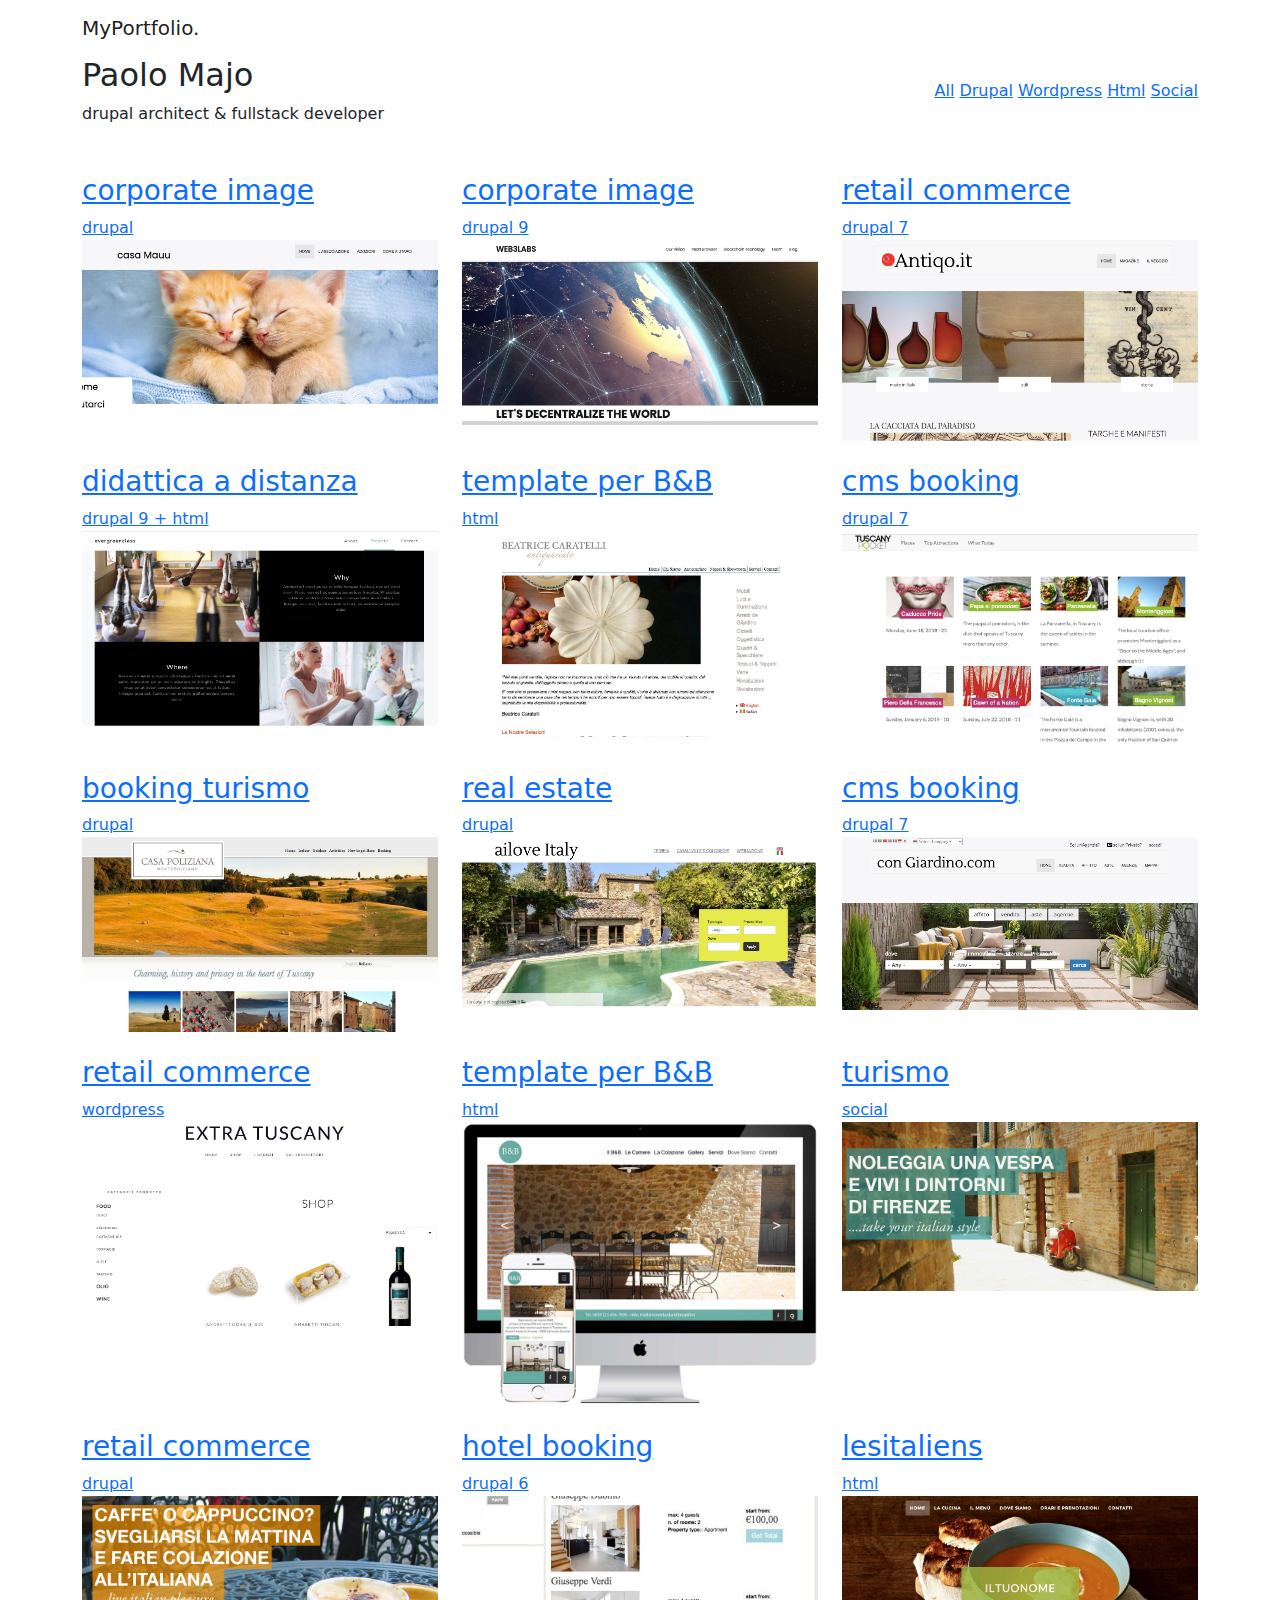
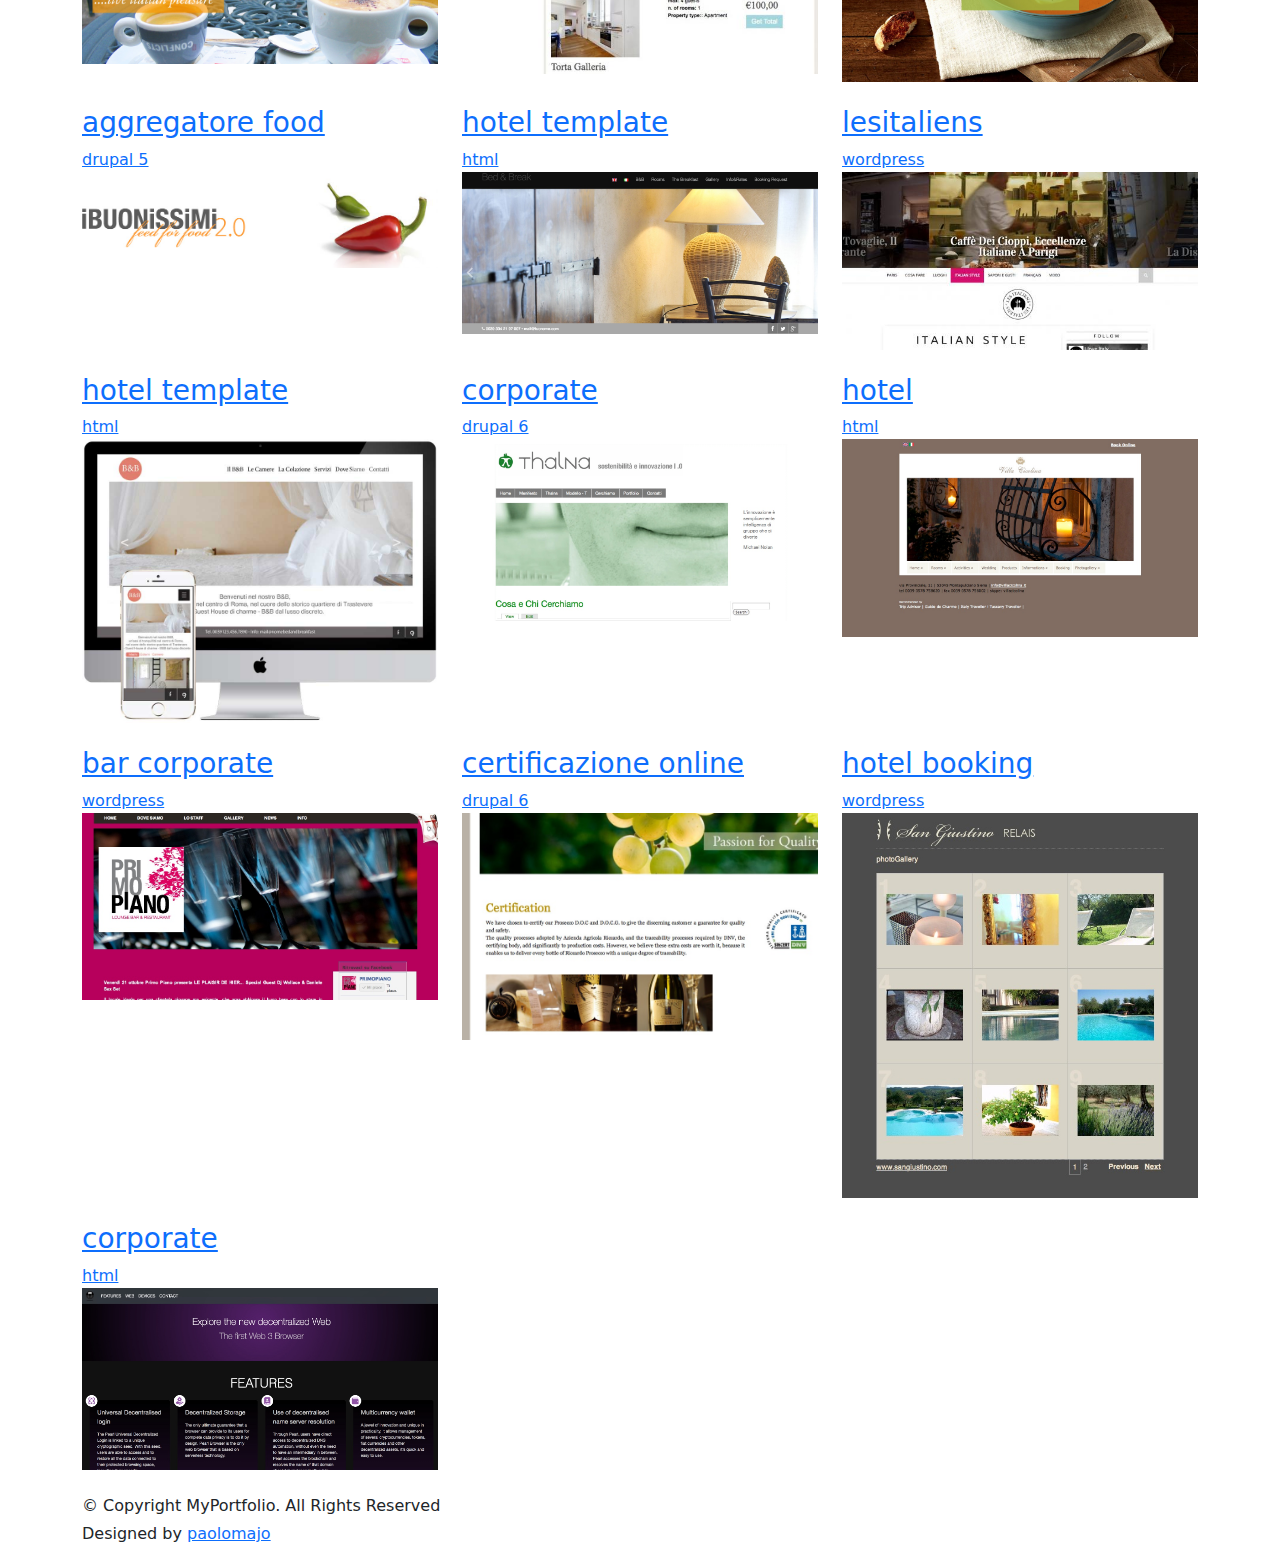
==== index.html @ db2f60e2 "Add files via upload" ====
<!DOCTYPE html>
<html lang="en">

<head>
  <meta charset="utf-8">
  <meta content="width=device-width, initial-scale=1.0" name="viewport">

  <title>paolomajo fullstack developer</title>
  <meta content="" name="description">
  <meta content="" name="keywords">

  <!-- Favicons -->
  <link href="assets/img/favicon.png" rel="icon">
  <link href="assets/img/apple-touch-icon.png" rel="apple-touch-icon">

  <!-- Google Fonts -->
 
<link href="https://fonts.googleapis.com/css2?family=Roboto:wght@300&display=swap" rel="stylesheet">
  <!-- Vendor CSS Files -->
  <link href="assets/vendor/aos/aos.css" rel="stylesheet">
  <link href="assets/vendor/bootstrap/css/bootstrap.min.css" rel="stylesheet">
  <link href="assets/vendor/bootstrap-icons/bootstrap-icons.css" rel="stylesheet">
  <link href="assets/vendor/swiper/swiper-bundle.min.css" rel="stylesheet">

  <!-- Template Main CSS File -->
  <link href="assets/css/style.css" rel="stylesheet">

  <!-- =======================================================
  * Template Name: MyPortfolio - v4.7.0
  * Template URL: https://bootstrapmade.com/myportfolio-bootstrap-portfolio-website-template/
  * Author: BootstrapMade.com
  * License: https://bootstrapmade.com/license/
  ======================================================== -->
</head>

<body>

  <!-- ======= Navbar ======= -->
  

  <nav class="navbar navbar-light custom-navbar">
    <div class="container">
      <a class="navbar-brand" href="works.html">MyPortfolio.</a>
      <a href="#" class="burger" data-bs-toggle="collapse" data-bs-target="#main-navbar">
        <span></span>
      </a>
    </div>
  </nav>

  <main id="main">

    <!-- ======= Works Section ======= -->
    <section class="section site-portfolio">
      <div class="container">
        <div class="row mb-5 align-items-center">
          <div class="col-md-12 col-lg-6 mb-4 mb-lg-0" data-aos="fade-up">
            <h2>Paolo Majo</h2>
            <p class="mb-0">drupal architect &amp; fullstack developer</p>
          </div>
          <div class="col-md-12 col-lg-6 text-start text-lg-end" data-aos="fade-up" data-aos-delay="100">
            <div id="filters" class="filters">
              <a href="#" data-filter="*" class="active">All</a>
              <a href="#" data-filter=".drupal">Drupal</a>
              <a href="#" data-filter=".wp">Wordpress</a>
              <a href="#" data-filter=".html">Html</a>
              <a href="#" data-filter=".soc">Social</a>
             
            </div>
          </div>
        </div>
        <div id="portfolio-grid" class="row no-gutter" data-aos="fade-up" data-aos-delay="200">
          <div class="item drupal col-sm-6 col-md-4 col-lg-4 mb-4">
            <a href="casamauu.html" class="item-wrap fancybox">
              <div class="work-info">
                <h3>corporate image</h3>
                <span>drupal</span>
              </div>
              <img class="img-fluid" src="mois/casam.jpeg">
            </a>
          </div>
          <div class="item drupal col-sm-6 col-md-4 col-lg-4 mb-4">
            <a href="web3labs.html" class="item-wrap fancybox">
              <div class="work-info">
                <h3>corporate image</h3>
                <span>drupal 9</span>
              </div>
              <img class="img-fluid" src="mois/web3.jpeg">
            </a>
          </div>
          <div class="item drupal col-sm-6 col-md-4 col-lg-4 mb-4">
            <a href="antiqo.html" class="item-wrap fancybox">
              <div class="work-info">
                <h3>retail commerce</h3>
                <span>drupal 7</span>
              </div>
              <img class="img-fluid" src="mois/antiqo.jpeg">
            </a>
          </div>
          <div class="item drupal html col-sm-6 col-md-4 col-lg-4 mb-4">
            <a href="evergreen.html" class="item-wrap fancybox">
              <div class="work-info">
                <h3>didattica a distanza</h3>
                <span>drupal 9 + html</span>
              </div>
              <img class="img-fluid" src="mois/everh.jpeg">
            </a>
          </div>
          
          <div class="item soc col-sm-6 col-md-4 col-lg-4 mb-4">
            <a href="bea.html" class="item-wrap fancybox">
              <div class="work-info">
                <h3>template per B&B</h3>
                <span>html</span>
              </div>
              <img class="img-fluid" src="mois/popbea.jpg">
            </a>
          </div>
          
          <div class="item drupal col-sm-6 col-md-4 col-lg-4 mb-4">
            <a href="tuscany.html" class="item-wrap fancybox">
              <div class="work-info">
                <h3>cms booking</h3>
                <span>drupal 7</span>
              </div>
              <img class="img-fluid" src="mois/tusca.jpeg">
            </a>
          </div>
          <div class="item drupal col-sm-6 col-md-4 col-lg-4 mb-4">
            <a href="casapoliziana.html" class="item-wrap fancybox">
              <div class="work-info">
                <h3>booking turismo</h3>
                <span>drupal</span>
              </div>
              <img class="img-fluid" src="mois/casapo.jpg">
            </a>
          </div>
          
          <div class="item drupal col-sm-6 col-md-4 col-lg-4 mb-4">
            <a href="ailove.html" class="item-wrap fancybox">
              <div class="work-info">
                <h3>real estate</h3>
                <span>drupal</span>
              </div>
              <img class="img-fluid" src="mois/ailov.jpeg">
            </a>
          </div>
          <div class="item drupal col-sm-6 col-md-4 col-lg-4 mb-4">
            <a href="congiardino.html" class="item-wrap fancybox">
              <div class="work-info">
                <h3>cms booking</h3>
                <span>drupal 7</span>
              </div>
              <img class="img-fluid" src="mois/congia.jpeg">
            </a>
          </div>
          <div class="item wp col-sm-6 col-md-4 col-lg-4 mb-4">
            <a href="extra.html" class="item-wrap fancybox">
              <div class="work-info">
                <h3>retail commerce</h3>
                <span>wordpress</span>
              </div>
              <img class="img-fluid" src="mois/extra.jpeg">
            </a>
          </div>
          <div class="item html col-sm-6 col-md-4 col-lg-4 mb-4">
            <a href="acqua.html" class="item-wrap fancybox">
              <div class="work-info">
                <h3>template per B&B</h3>
                <span>html</span>
              </div>
              <img class="img-fluid" src="mois/acqua.jpg">
            </a>
          </div>
          <div class="item soc col-sm-6 col-md-4 col-lg-4 mb-4">
            <a href="social.html" class="item-wrap fancybox">
              <div class="work-info">
                <h3>turismo</h3>
                <span>social</span>
              </div>
              <img class="img-fluid" src="mois/livevespa.jpg">
            </a>
          </div>
          <div class="item drupal col-sm-6 col-md-4 col-lg-4 mb-4">
            <a href="social.html" class="item-wrap fancybox">
              <div class="work-info">
                <h3>retail commerce</h3>
                <span>drupal</span>
              </div>
              <img class="img-fluid" src="mois/caffe0.jpg">
            </a>
          </div>
          <div class="item drupal col-sm-6 col-md-4 col-lg-4 mb-4">
            <a href="flo.html" class="item-wrap fancybox">
              <div class="work-info">
                <h3>hotel booking</h3>
                <span>drupal 6</span>
              </div>
              <img class="img-fluid" src="mois/flo.jpg">
            </a>
          </div>
          <div class="item html col-sm-6 col-md-4 col-lg-4 mb-4">
            <a href="risto.html" class="item-wrap fancybox">
              <div class="work-info">
                <h3>lesitaliens</h3>
                <span>html</span>
              </div>
              <img class="img-fluid" src="mois/green.jpg">
            </a>
          </div>
          <div class="item drupal col-sm-6 col-md-4 col-lg-4 mb-4">
            <a href="feed.html" class="item-wrap fancybox">
              <div class="work-info">
                <h3>aggregatore food</h3>
                <span>drupal 5</span>
              </div>
              <img class="img-fluid" src="mois/feed.jpg">
            </a>
          </div>
          
            <div class="item html col-sm-6 col-md-4 col-lg-4 mb-4">
            <a href="bb.html" class="item-wrap fancybox">
              <div class="work-info">
                <h3>hotel template</h3>
                <span>html</span>
              </div>
              <img class="img-fluid" src="mois/homefullscuro.jpg">
            </a>
          </div>
          <div class="item wp col-sm-6 col-md-4 col-lg-4 mb-4">
            <a href="lesita.html" class="item-wrap fancybox">
              <div class="work-info">
                <h3>lesitaliens</h3>
                <span>wordpress</span>
              </div>
              <img class="img-fluid" src="mois/lesita2.jpg">
            </a>
          </div>
          <div class="item html col-sm-6 col-md-4 col-lg-4 mb-4">
            <a href="acqua.html" class="item-wrap fancybox">
              <div class="work-info">
                <h3>hotel template</h3>
                <span>html</span>
              </div>
              <img class="img-fluid" src="mois/cipria.jpg">
            </a>
          </div>
            <div class="item drupal col-sm-6 col-md-4 col-lg-4 mb-4">
            <a href="thalna.html" class="item-wrap fancybox">
              <div class="work-info">
                <h3>corporate</h3>
                <span>drupal 6</span>
              </div>
              <img class="img-fluid" src="mois/popthalna.jpg">
            </a>
          </div>
          <div class="item drupal col-sm-6 col-md-4 col-lg-4 mb-4">
            <a href="villa.html" class="item-wrap fancybox">
              <div class="work-info">
                <h3>hotel</h3>
                <span>html</span>
              </div>
              <img class="img-fluid" src="mois/popvilla.jpg">
            </a>
          </div>
          <div class="item wp col-sm-6 col-md-4 col-lg-4 mb-4">
            <a href="primo.html" class="item-wrap fancybox">
              <div class="work-info">
                <h3>bar corporate</h3>
                <span>wordpress</span>
              </div>
              <img class="img-fluid" src="mois/primo.jpg">
            </a>
          </div>
          
            <div class="item drupal col-sm-6 col-md-4 col-lg-4 mb-4">
            <a href="cert.html" class="item-wrap fancybox">
              <div class="work-info">
                <h3>certificazione online</h3>
                <span>drupal 6</span>
              </div>
              <img class="img-fluid" src="mois/procert.jpg">
            </a>
          </div>
          <div class="item wp col-sm-6 col-md-4 col-lg-4 mb-4">
            <a href="sangiu.html" class="item-wrap fancybox">
              <div class="work-info">
                <h3>hotel booking</h3>
                <span>wordpress</span>
              </div>
              <img class="img-fluid" src="mois/sangiu.jpg">
            </a>
          </div>
          <div class="item html col-sm-6 col-md-4 col-lg-4 mb-4">
            <a href="pearl.html" class="item-wrap fancybox">
              <div class="work-info">
                <h3>corporate</h3>
                <span>html</span>
              </div>
              <img class="img-fluid" src="mois/pearl.jpeg">
            </a>
          </div>
          
        </div>
      </div>
    </section><!-- End  Works Section -->

    <!-- ======= Testimonials Section ======= -->
    <!-- End Testimonials Section -->

  </main><!-- End #main -->

  <!-- ======= Footer ======= -->
  <footer class="footer" role="contentinfo">
    <div class="container">
      <div class="row">
        <div class="col-sm-6">
          <p class="mb-1">&copy; Copyright MyPortfolio. All Rights Reserved</p>
          <div class="credits">
            <!--
            All the links in the footer should remain intact.
            You can delete the links only if you purchased the pro version.
            Licensing information: https://bootstrapmade.com/license/
            Purchase the pro version with working PHP/AJAX contact form: https://bootstrapmade.com/buy/?theme=MyPortfolio
          -->
            Designed by <a href="htps://bootstrapmade.com/">paolomajo</a>
          </div>
        </div>
        <div class="col-sm-6 social text-md-end">
          <a href="https://twitter.com/paolomajo"><span class="bi bi-twitter"></span></a>
          <a href="https://github.com/paolomajo"><span class="bi bi-github"></span></a>
          
          <a href="https://www.linkedin.com/in/paolomajo/"><span class="bi bi-linkedin"></span></a>
        </div>
      </div>
    </div>
  </footer>

  <a href="#" class="back-to-top d-flex align-items-center justify-content-center"><i class="bi bi-arrow-up-short"></i></a>

  <!-- Vendor JS Files -->
  <script src="assets/vendor/aos/aos.js"></script>
  <script src="assets/vendor/bootstrap/js/bootstrap.bundle.min.js"></script>
  <script src="assets/vendor/isotope-layout/isotope.pkgd.min.js"></script>
  <script src="assets/vendor/swiper/swiper-bundle.min.js"></script>
  <script src="assets/vendor/php-email-form/validate.js"></script>

  <!-- Template Main JS File -->
  <script src="assets/js/main.js"></script>

</body>

</html>
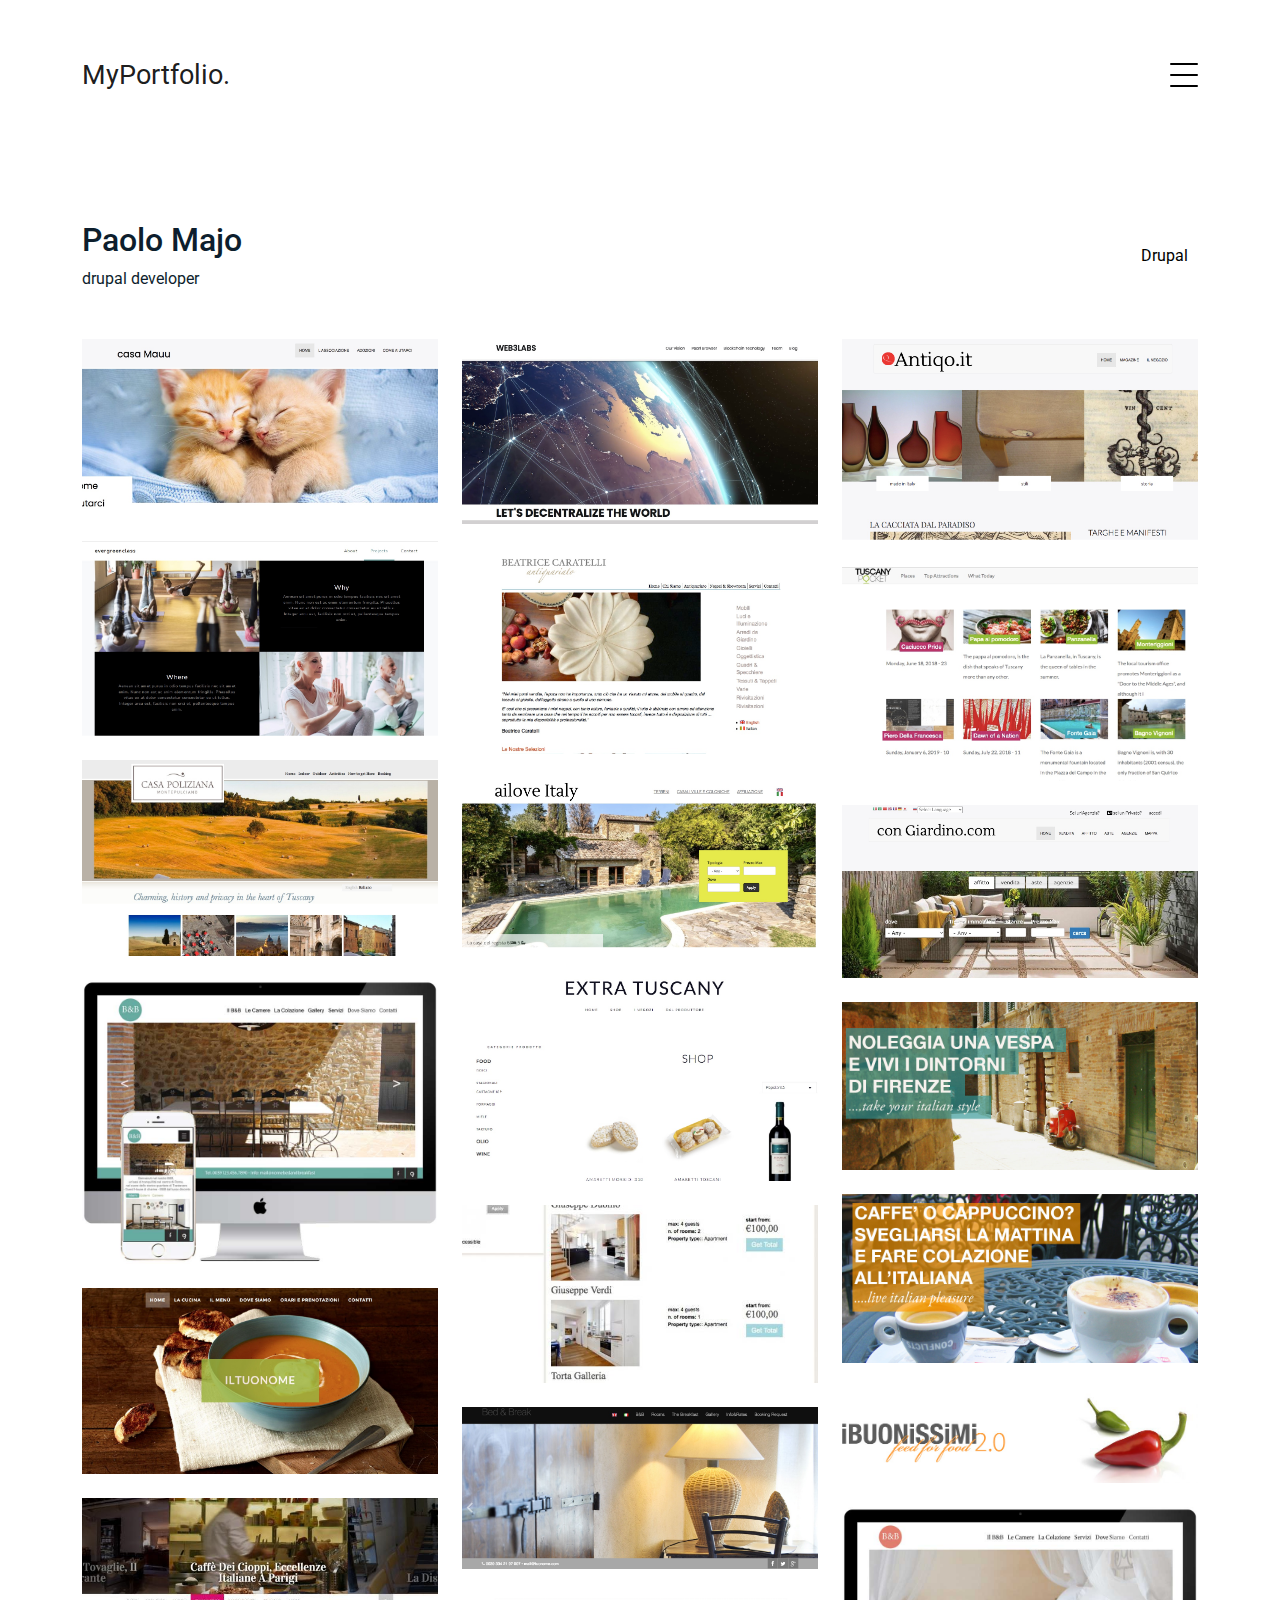
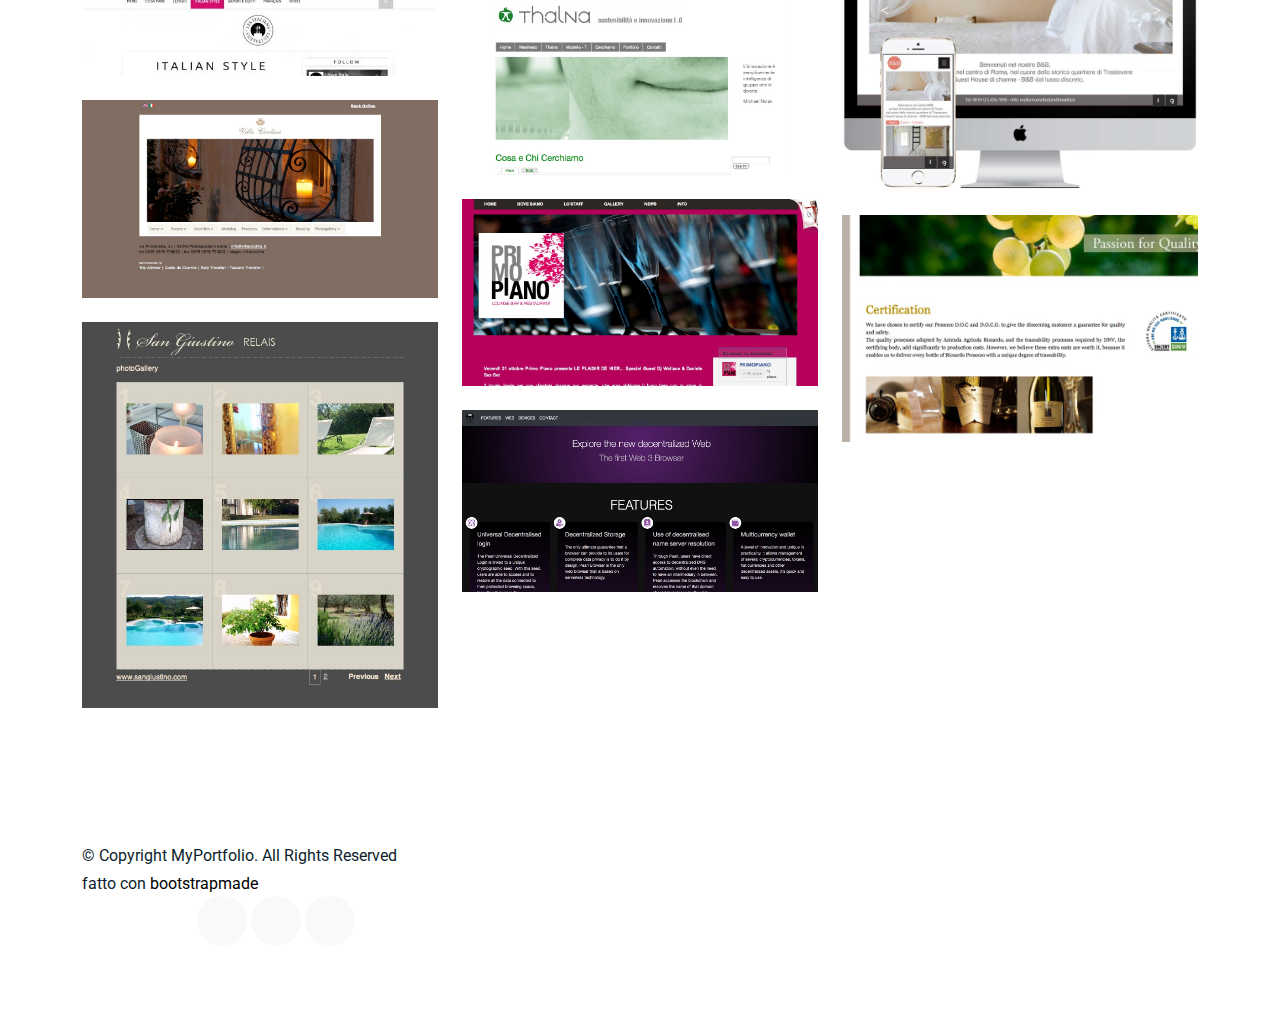
==== commit 9005b9d2: "Add files via upload" ====
--- a/index.html
+++ b/index.html
@@ -5,7 +5,7 @@
   <meta charset="utf-8">
   <meta content="width=device-width, initial-scale=1.0" name="viewport">
 
-  <title>paolomajo fullstack developer</title>
+  <title>paolomajo drupal developer</title>
   <meta content="" name="description">
   <meta content="" name="keywords">
 
@@ -55,15 +55,13 @@
         <div class="row mb-5 align-items-center">
           <div class="col-md-12 col-lg-6 mb-4 mb-lg-0" data-aos="fade-up">
             <h2>Paolo Majo</h2>
-            <p class="mb-0">drupal architect &amp; fullstack developer</p>
+            <p class="mb-0">drupal developer</p>
           </div>
           <div class="col-md-12 col-lg-6 text-start text-lg-end" data-aos="fade-up" data-aos-delay="100">
             <div id="filters" class="filters">
-              <a href="#" data-filter="*" class="active">All</a>
+             
               <a href="#" data-filter=".drupal">Drupal</a>
-              <a href="#" data-filter=".wp">Wordpress</a>
-              <a href="#" data-filter=".html">Html</a>
-              <a href="#" data-filter=".soc">Social</a>
+              
              
             </div>
           </div>
@@ -129,7 +127,7 @@
             <a href="casapoliziana.html" class="item-wrap fancybox">
               <div class="work-info">
                 <h3>booking turismo</h3>
-                <span>drupal</span>
+                <span>drupal 7</span>
               </div>
               <img class="img-fluid" src="mois/casapo.jpg">
             </a>
@@ -139,7 +137,7 @@
             <a href="ailove.html" class="item-wrap fancybox">
               <div class="work-info">
                 <h3>real estate</h3>
-                <span>drupal</span>
+                <span>drupal 7</span>
               </div>
               <img class="img-fluid" src="mois/ailov.jpeg">
             </a>
@@ -153,29 +151,29 @@
               <img class="img-fluid" src="mois/congia.jpeg">
             </a>
           </div>
-          <div class="item wp col-sm-6 col-md-4 col-lg-4 mb-4">
+          <div class="item drupal col-sm-6 col-md-4 col-lg-4 mb-4">
             <a href="extra.html" class="item-wrap fancybox">
               <div class="work-info">
                 <h3>retail commerce</h3>
-                <span>wordpress</span>
+                <span>drupal 7</span>
               </div>
               <img class="img-fluid" src="mois/extra.jpeg">
             </a>
           </div>
-          <div class="item html col-sm-6 col-md-4 col-lg-4 mb-4">
+          <div class="item drupal col-sm-6 col-md-4 col-lg-4 mb-4">
             <a href="acqua.html" class="item-wrap fancybox">
               <div class="work-info">
                 <h3>template per B&B</h3>
-                <span>html</span>
+                <span>drupal 7</span>
               </div>
               <img class="img-fluid" src="mois/acqua.jpg">
             </a>
           </div>
-          <div class="item soc col-sm-6 col-md-4 col-lg-4 mb-4">
+          <div class="item drupal col-sm-6 col-md-4 col-lg-4 mb-4">
             <a href="social.html" class="item-wrap fancybox">
               <div class="work-info">
                 <h3>turismo</h3>
-                <span>social</span>
+                <span>drupal 7</span>
               </div>
               <img class="img-fluid" src="mois/livevespa.jpg">
             </a>
@@ -184,7 +182,7 @@
             <a href="social.html" class="item-wrap fancybox">
               <div class="work-info">
                 <h3>retail commerce</h3>
-                <span>drupal</span>
+                <span>drupal 10</span>
               </div>
               <img class="img-fluid" src="mois/caffe0.jpg">
             </a>
@@ -198,11 +196,11 @@
               <img class="img-fluid" src="mois/flo.jpg">
             </a>
           </div>
-          <div class="item html col-sm-6 col-md-4 col-lg-4 mb-4">
+          <div class="item drupal col-sm-6 col-md-4 col-lg-4 mb-4">
             <a href="risto.html" class="item-wrap fancybox">
               <div class="work-info">
                 <h3>lesitaliens</h3>
-                <span>html</span>
+                <span>drupal 7</span>
               </div>
               <img class="img-fluid" src="mois/green.jpg">
             </a>
@@ -217,29 +215,29 @@
             </a>
           </div>
           
-            <div class="item html col-sm-6 col-md-4 col-lg-4 mb-4">
+            <div class="item drupal col-sm-6 col-md-4 col-lg-4 mb-4">
             <a href="bb.html" class="item-wrap fancybox">
               <div class="work-info">
                 <h3>hotel template</h3>
-                <span>html</span>
+                <span>drupal 10</span>
               </div>
               <img class="img-fluid" src="mois/homefullscuro.jpg">
             </a>
           </div>
-          <div class="item wp col-sm-6 col-md-4 col-lg-4 mb-4">
+          <div class="item drupal col-sm-6 col-md-4 col-lg-4 mb-4">
             <a href="lesita.html" class="item-wrap fancybox">
               <div class="work-info">
                 <h3>lesitaliens</h3>
-                <span>wordpress</span>
+                <span>drupal 7</span>
               </div>
               <img class="img-fluid" src="mois/lesita2.jpg">
             </a>
           </div>
-          <div class="item html col-sm-6 col-md-4 col-lg-4 mb-4">
+          <div class="item drupal col-sm-6 col-md-4 col-lg-4 mb-4">
             <a href="acqua.html" class="item-wrap fancybox">
               <div class="work-info">
                 <h3>hotel template</h3>
-                <span>html</span>
+                <span>drupal 7</span>
               </div>
               <img class="img-fluid" src="mois/cipria.jpg">
             </a>
@@ -257,16 +255,16 @@
             <a href="villa.html" class="item-wrap fancybox">
               <div class="work-info">
                 <h3>hotel</h3>
-                <span>html</span>
+                <span>drupal 6</span>
               </div>
               <img class="img-fluid" src="mois/popvilla.jpg">
             </a>
           </div>
-          <div class="item wp col-sm-6 col-md-4 col-lg-4 mb-4">
+          <div class="item drupal col-sm-6 col-md-4 col-lg-4 mb-4">
             <a href="primo.html" class="item-wrap fancybox">
               <div class="work-info">
                 <h3>bar corporate</h3>
-                <span>wordpress</span>
+                <span>drupal 5</span>
               </div>
               <img class="img-fluid" src="mois/primo.jpg">
             </a>
@@ -281,20 +279,20 @@
               <img class="img-fluid" src="mois/procert.jpg">
             </a>
           </div>
-          <div class="item wp col-sm-6 col-md-4 col-lg-4 mb-4">
+          <div class="item drupal col-sm-6 col-md-4 col-lg-4 mb-4">
             <a href="sangiu.html" class="item-wrap fancybox">
               <div class="work-info">
                 <h3>hotel booking</h3>
-                <span>wordpress</span>
+                <span>drupal 5</span>
               </div>
               <img class="img-fluid" src="mois/sangiu.jpg">
             </a>
           </div>
-          <div class="item html col-sm-6 col-md-4 col-lg-4 mb-4">
+          <div class="item drupal col-sm-6 col-md-4 col-lg-4 mb-4">
             <a href="pearl.html" class="item-wrap fancybox">
               <div class="work-info">
                 <h3>corporate</h3>
-                <span>html</span>
+                <span>drupal</span>
               </div>
               <img class="img-fluid" src="mois/pearl.jpeg">
             </a>
@@ -322,8 +320,7 @@
             Licensing information: https://bootstrapmade.com/license/
             Purchase the pro version with working PHP/AJAX contact form: https://bootstrapmade.com/buy/?theme=MyPortfolio
           -->
-            Designed by <a href="htps://bootstrapmade.com/">paolomajo</a>
-          </div>
+            fatto con <a href="htps://bootstrapmade.com/">bootstrapmade</a>
         </div>
         <div class="col-sm-6 social text-md-end">
           <a href="https://twitter.com/paolomajo"><span class="bi bi-twitter"></span></a>
--- a/assets/css/style.css
+++ b/assets/css/style.css
@@ -0,0 +1,451 @@
+/**
+* Template Name: MyPortfolio - v4.7.0
+* Template URL: https://bootstrapmade.com/myportfolio-bootstrap-portfolio-website-template/
+* Author: BootstrapMade.com
+* License: https://bootstrapmade.com/license/
+*/
+
+/*--------------------------------------------------------------
+# General
+--------------------------------------------------------------*/
+body {
+  font-family: "roboto";
+  color: #0d1e2d;
+}
+
+a {
+  color: #777;
+  text-decoration: none;
+}
+
+a:hover {
+  color: #000;
+}
+
+h1, h2, h3, h4, h5, h6, .font-heading {
+  font-family: "Roboto";
+}
+
+.section {
+  padding: 7rem 0;
+}
+
+.filters a {
+  text-decoration: none;
+  color: #000;
+  display: inline-block;
+  padding-left: 10px;
+  padding-right: 10px;
+  position: relative;
+}
+.filters a:hover, .filters a:focus, .filters a:active {
+  text-decoration: none;
+}
+.filters a:hover:before {
+  content: "";
+  position: absolute;
+  left: 10px;
+  right: 10px;
+  bottom: 0;
+  height: 1px;
+  background-color: #000;
+}
+.filters a.active {
+  color: #000;
+}
+.filters a.active:before {
+  content: "";
+  position: absolute;
+  left: 10px;
+  right: 10px;
+  bottom: 0;
+  height: 1px;
+  background-color: #000;
+}
+
+.item {
+  border: none;
+  margin-bottom: 30px;
+}
+.item .item-wrap {
+  display: block;
+  position: relative;
+  overflow: hidden;
+}
+.item .item-wrap:after {
+  z-index: 2;
+  position: absolute;
+  content: "";
+  top: 0;
+  left: 0;
+  right: 0;
+  bottom: 0;
+  background: rgba(0, 0, 0, 0.4);
+  visibility: hidden;
+  opacity: 0;
+  transition: 0.3s all ease-in-out;
+}
+.item .item-wrap img {
+  transition: 0.3s transform ease;
+  transform: scale(1);
+}
+.item .item-wrap > .work-info {
+  position: absolute;
+  top: 50%;
+  width: 100%;
+  text-align: center;
+  z-index: 3;
+  transform: translateY(-50%);
+  color: #fff;
+  opacity: 0;
+  visibility: hidden;
+  margin-top: 20px;
+  transition: 0.3s all ease;
+}
+.item .item-wrap > .work-info h3 {
+  font-size: 20px;
+  margin-bottom: 0;
+}
+.item .item-wrap > .work-info span {
+  font-size: 14px;
+  text-transform: uppercase;
+  letter-spacing: 0.2rem;
+}
+.item .item-wrap:hover {
+  text-decoration: none;
+}
+.item .item-wrap:hover img {
+  transform: scale(1.05);
+}
+.item .item-wrap:hover:after {
+  opacity: 1;
+  visibility: visible;
+}
+.item .item-wrap:hover .work-info {
+  margin-top: 0px;
+  opacity: 1;
+  visibility: visible;
+}
+
+.testimonial-wrap {
+  padding: 50px 50px 80px 50px;
+  background: #eceff2;
+}
+.testimonial-wrap .testimonial {
+  text-align: center;
+  max-width: 500px;
+  margin: 0 auto;
+}
+.testimonial-wrap .testimonial img {
+  border-radius: 50%;
+  width: 120px;
+  margin: 0 auto 30px auto;
+}
+.testimonial-wrap .testimonial blockquote p {
+  font-size: 20px;
+}
+
+.h3 {
+  font-size: 20px;
+}
+
+.h4 {
+  font-size: 16px;
+}
+
+.heading {
+  font-size: 28px;
+}
+
+.readmore {
+  display: inline-block;
+  border: 1px solid #000;
+  padding: 10px 15px;
+  font-size: 12px;
+  text-transform: uppercase;
+  color: #000;
+  transition: 0.2s all ease;
+  font-weight: 700;
+}
+.readmore:active, .readmore:focus, .readmore:hover {
+  outline: none;
+}
+.readmore:hover {
+  color: #fff;
+  text-decoration: none;
+  background: #000;
+}
+
+.testimonials-slider .swiper-pagination {
+  margin-top: -60px;
+  position: relative;
+}
+.testimonials-slider .swiper-pagination .swiper-pagination-bullet {
+  width: 12px;
+  height: 12px;
+  background-color: rgba(13, 30, 45, 0.3);
+  opacity: 1;
+}
+.testimonials-slider .swiper-pagination .swiper-pagination-bullet-active {
+  background-color: rgba(13, 30, 45, 0.6);
+}
+
+.sticky-content {
+  position: sticky;
+  position: -webkit-sticky;
+  top: 0;
+  /* required */
+}
+
+.list-line li {
+  margin-bottom: 10px;
+  position: relative;
+  padding-left: 30px;
+}
+.list-line li:before {
+  content: "";
+  position: absolute;
+  left: 0;
+  top: 0.7rem;
+  width: 10px;
+  height: 2px;
+  background: #000;
+}
+
+.form-control {
+  border-radius: 0;
+  background: #f8f9fa;
+  border: 1px solid transparent;
+  padding-top: 10px !important;
+  padding-bottom: 10px !important;
+}
+.form-control:active, .form-control:focus {
+  background: #eff1f4;
+  outline: none;
+  box-shadow: none;
+  border: 1px solid transparent;
+}
+
+.custom-progress {
+  height: 7px;
+  border-radius: 0;
+}
+.custom-progress .progress-bar {
+  background: #000;
+}
+
+/* Services */
+.services i {
+  font-size: 40px;
+}
+.services h4 {
+  padding-top: 10px;
+}
+
+/* Contact Form */
+.php-email-form .error-message {
+  display: none;
+  color: #fff;
+  background: #ed3c0d;
+  text-align: left;
+  padding: 15px;
+  font-weight: 600;
+}
+.php-email-form .error-message br + br {
+  margin-top: 25px;
+}
+.php-email-form .sent-message {
+  display: none;
+  color: #fff;
+  background: #18d26e;
+  text-align: center;
+  padding: 15px;
+  font-weight: 600;
+}
+.php-email-form .loading {
+  display: none;
+  background: #fff;
+  text-align: center;
+  padding: 15px;
+}
+.php-email-form .loading:before {
+  content: "";
+  display: inline-block;
+  border-radius: 50%;
+  width: 24px;
+  height: 24px;
+  margin: 0 10px -6px 0;
+  border: 3px solid #18d26e;
+  border-top-color: #eee;
+  -webkit-animation: animate-loading 1s linear infinite;
+  animation: animate-loading 1s linear infinite;
+}
+
+@-webkit-keyframes animate-loading {
+  0% {
+    transform: rotate(0deg);
+  }
+  100% {
+    transform: rotate(360deg);
+  }
+}
+
+@keyframes animate-loading {
+  0% {
+    transform: rotate(0deg);
+  }
+  100% {
+    transform: rotate(360deg);
+  }
+}
+/*--------------------------------------------------------------
+# Header
+--------------------------------------------------------------*/
+/* Custom Navmenu */
+.custom-navmenu {
+  background: #0d1e2d;
+}
+.custom-navmenu .custom-menu, .custom-navmenu .custom-menu li {
+  padding: 0;
+  margin: 0;
+  list-style: none;
+}
+.custom-navmenu .custom-menu li {
+  margin-bottom: 0;
+  font-size: 20px;
+}
+.custom-navmenu .custom-menu li a {
+  color: #fff;
+  padding: 10px 0 !important;
+}
+.custom-navmenu .custom-menu li a:hover {
+  text-decoration: none;
+}
+.custom-navmenu .custom-menu li.active a {
+  text-decoration: underline;
+}
+.custom-navmenu h3 {
+  font-size: 20px;
+  color: #fff;
+}
+.custom-navmenu p {
+  color: rgba(255, 255, 255, 0.6);
+}
+.custom-navmenu a {
+  color: rgba(255, 255, 255, 0.7);
+}
+.custom-navmenu a:hover {
+  color: #fff;
+}
+
+/* Custom Navbar */
+.custom-navbar {
+  padding-top: 50px;
+  width: 100%;
+}
+@media (max-width: 780px) {
+  .custom-navbar > .container {
+    padding-right: 0;
+    padding-left: 0;
+  }
+}
+.custom-navbar .navbar-brand {
+  font-size: 1.7rem;
+}
+
+/* Burger */
+.burger {
+  width: 28px;
+  height: 32px;
+  cursor: pointer;
+  position: relative;
+}
+
+.burger:before, .burger span, .burger:after {
+  width: 100%;
+  height: 2px;
+  display: block;
+  background: #000;
+  border-radius: 2px;
+  position: absolute;
+  opacity: 1;
+}
+
+.burger:before, .burger:after {
+  transition: top 0.35s cubic-bezier(0.23, 1, 0.32, 1), transform 0.35s cubic-bezier(0.23, 1, 0.32, 1), opacity 0.35s cubic-bezier(0.23, 1, 0.32, 1), background-color 1.15s cubic-bezier(0.86, 0, 0.07, 1);
+  -webkit-transition: top 0.35s cubic-bezier(0.23, 1, 0.32, 1), -webkit-transform 0.35s cubic-bezier(0.23, 1, 0.32, 1), opacity 0.35s cubic-bezier(0.23, 1, 0.32, 1), background-color 1.15s cubic-bezier(0.86, 0, 0.07, 1);
+  content: "";
+}
+
+.burger:before {
+  top: 4px;
+}
+
+.burger span {
+  top: 15px;
+}
+
+.burger:after {
+  top: 26px;
+}
+
+/* Hover */
+.burger:hover:before {
+  top: 7px;
+}
+
+.burger:hover:after {
+  top: 23px;
+}
+
+/* Click */
+.burger.active span {
+  opacity: 0;
+}
+
+.burger.active:before, .burger.active:after {
+  top: 40%;
+}
+
+.burger.active:before {
+  transform: rotate(45deg);
+}
+
+.burger.active:after {
+  transform: rotate(-45deg);
+}
+
+.burger:focus {
+  outline: none;
+}
+
+/*--------------------------------------------------------------
+# Footer
+--------------------------------------------------------------*/
+.footer {
+  padding: 0 0 4rem 0;
+}
+.footer a {
+  color: #000;
+}
+
+.social a {
+  display: inline-block;
+  width: 50px;
+  height: 50px;
+  border-radius: 50%;
+  background: #f8f9fa;
+  position: relative;
+  text-align: center;
+  color: #0d1e2d;
+}
+.social a span {
+  display: inline-block;
+  left: 50%;
+  position: absolute;
+  top: 50%;
+  transform: translate(-50%, -50%);
+}
+.social a:hover {
+  color: #000;
+}